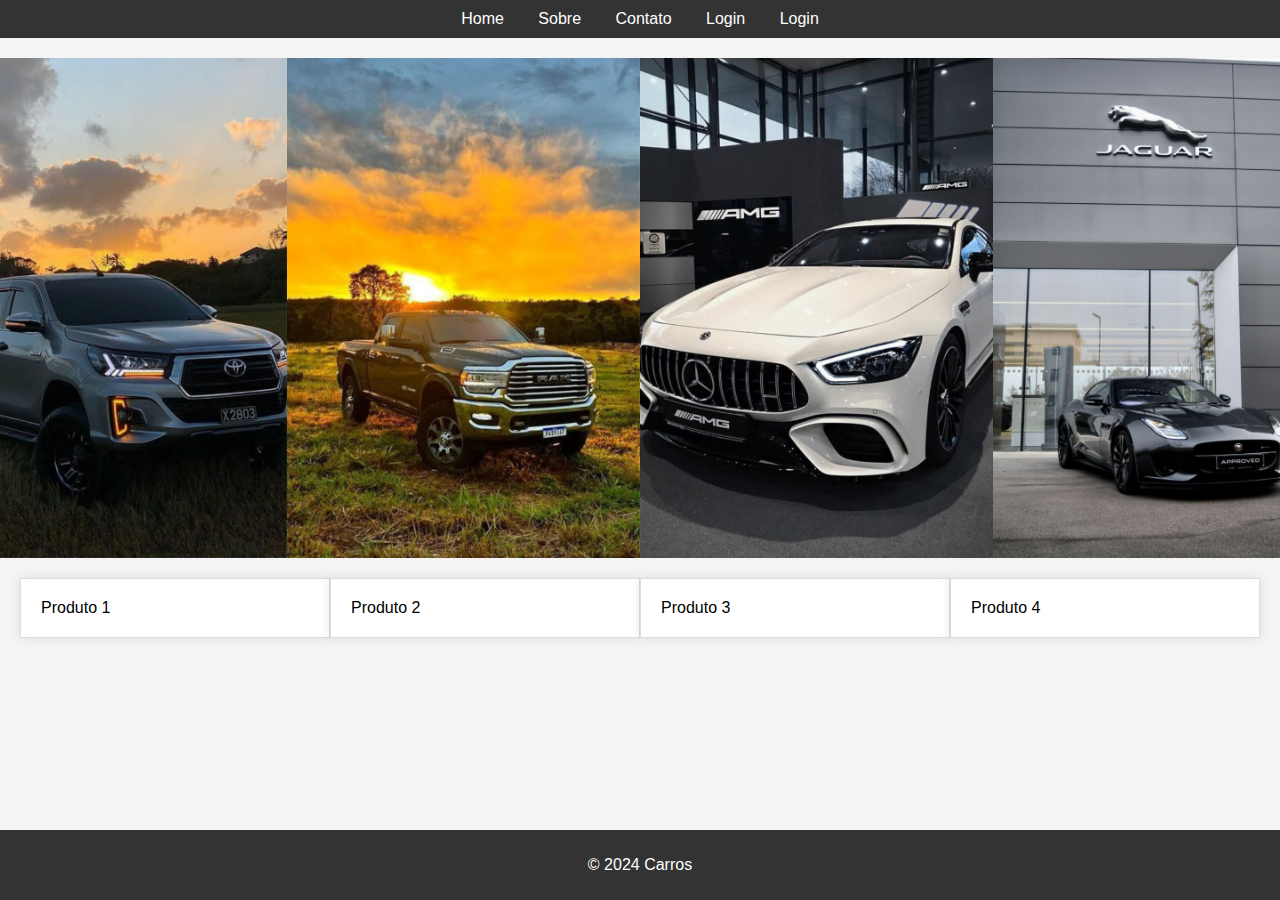
==== cp3/index.html @ 2bb2a22f "bocchi - foi realizado a parte de JS do codigo" ====
<!DOCTYPE html>
<html lang="en">
<head>
    <meta charset="UTF-8">
    <meta name="viewport" content="width=device-width, initial-scale=1.0">
    <title>Carros - Home</title>
    <link rel="stylesheet" href="css/style.css">
    <script src="js/script.js" defer></script>
</head>
<body onload="welcomeAlert()">
    <header>
        <nav>
            <a href="index.html">Home</a>
            <a href="sobre.html">Sobre</a>
            <a href="contato.html">Contato</a>
            <a href="login.html">Login</a>
            <a href="quiz.html">Login</a>
        </nav>
    </header>
    <main>
        <section>
            <div class="flex-container">
                <img src="img/car1.png" alt="Car 1" class="imagem-carro1">
                <img src="img/car2.png" alt="Car 2" class="imagem-carro2">
                <img src="img/car3.png" alt="Car 3" class="imagem-carro3">
                <img src="img/car4.png" alt="Car 4" class="imagem-carro4">
            </div>
        </section>
        <section class="products">
            <div class="card">Produto 1</div>
            <div class="card">Produto 2</div>
            <div class="card">Produto 3</div>
            <div class="card">Produto 4</div>
        </section>
    </main>
    <footer>
        <p>&copy; 2024 Carros</p>
    </footer>
</body>
</html>
---- cp3/css/style.css ----
body {
    font-family: Arial, sans-serif;
    margin: 0;
    padding: 0;
    box-sizing: border-box;
    background-color: #f4f4f4;
}

header {
    background: #333;
    color: #fff;
    padding: 10px 0;
    text-align: center;
}

header.cor{
    background: rgb(10, 39, 102);
    color: #fff;
    padding: 10px 0;
    text-align: center;
}

header.cor2{
    background: rgb(68, 10, 102);
    color: #fff;
    padding: 10px 0;
    text-align: center;
}

header.cor3{
    background: rgb(134, 20, 134);
    color: #fff;
    padding: 10px 0;
    text-align: center;
}

header.cor4{
    background: rgb(37, 87, 9);
    color: #fff;
    padding: 10px 0;
    text-align: center;
}

header nav a {
    color: #fff;
    margin: 0 15px;
    text-decoration: none;
}

main {
    padding: 20px;
}

.products {
    display: flex;
    justify-content: space-around;
    margin-top: 20px;
}

.card {
    background: #fff;
    border: 1px solid #ddd;
    padding: 20px;
    width: 30%;
    box-shadow: 0 0 10px rgba(0, 0, 0, 0.1);
}

footer {
    background: #333;
    color: #fff;
    text-align: center;
    padding: 10px 0;
    position: fixed;
    bottom: 0;
    width: 100%;
}
footer.cor {
    background:  rgb(10, 39, 102);
    color: #fff;
    text-align: center;
    padding: 10px 0;
    position: fixed;
    bottom: 0;
    width: 100%;
}

footer.cor2 {
    background: rgb(68, 10, 102);
    color: #fff;
    text-align: center;
    padding: 10px 0;
    position: fixed;
    bottom: 0;
    width: 100%;
}

footer.cor3 {
    background:  rgb(134, 20, 134);
    color: #fff;
    text-align: center;
    padding: 10px 0;
    position: fixed;
    bottom: 0;
    width: 100%;
}

footer.cor4 {
    background: rgb(37, 87, 9);
    color: #fff;
    text-align: center;
    padding: 10px 0;
    position: fixed;
    bottom: 0;
    width: 100%;
}

img.imagem-carro1 {
    width: 400px;  
    height: 500px; 
 }

 img.imagem-carro2{
     width: 400px;
     height: 500px;
 }

 img.imagem-carro3{
     width: 400px;
     height: 500px;
 }

 img.imagem-carro4{
     width: 400px;
     height: 500px;
 }

 .flex-container {
    display: flex;
    justify-content: center; 
    align-items: center;     
 }
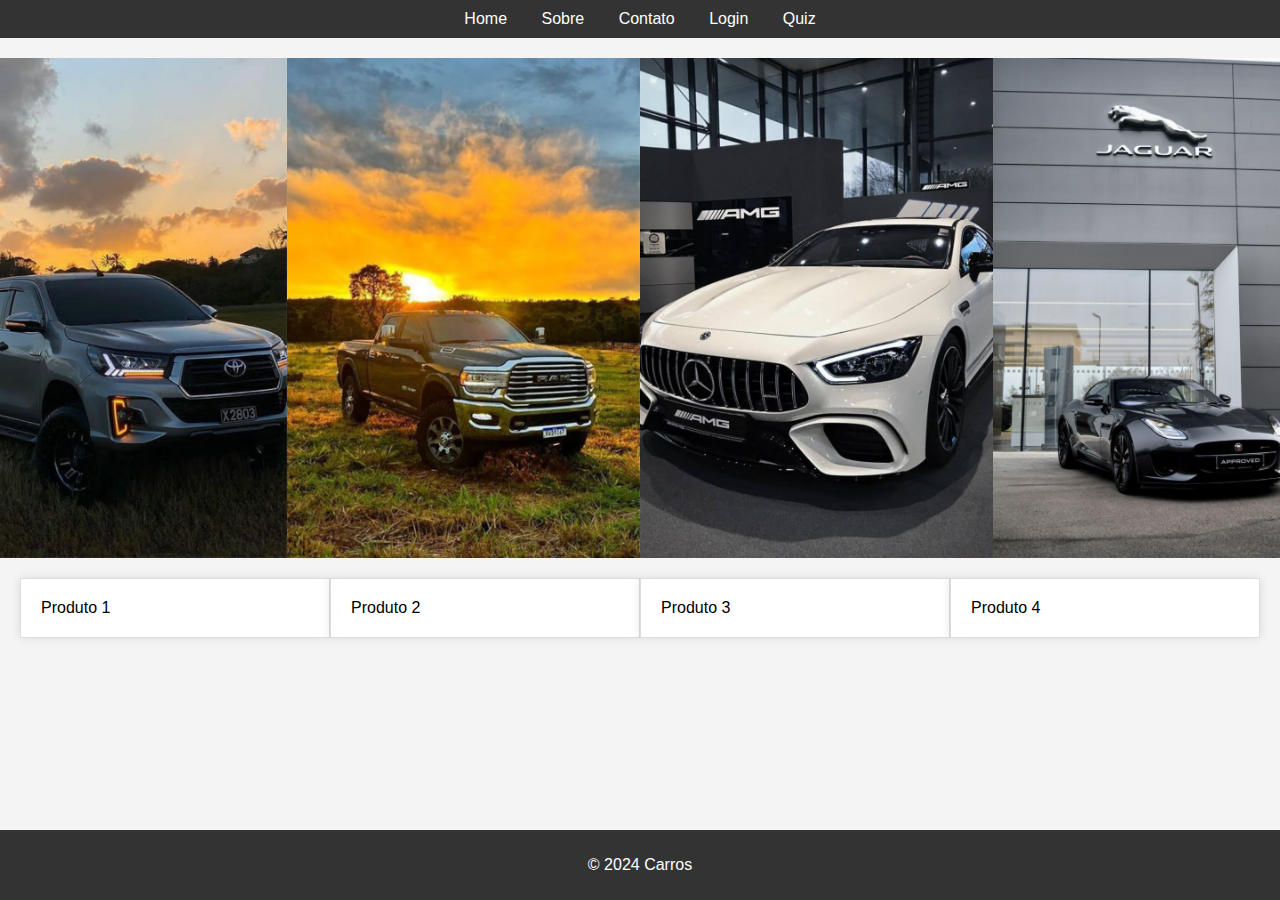
==== commit b4badf45: "bocc - ajustando nome no NAV" ====
--- a/cp3/index.html
+++ b/cp3/index.html
@@ -14,7 +14,7 @@
             <a href="sobre.html">Sobre</a>
             <a href="contato.html">Contato</a>
             <a href="login.html">Login</a>
-            <a href="quiz.html">Login</a>
+            <a href="quiz.html">Quiz</a>
         </nav>
     </header>
     <main>
